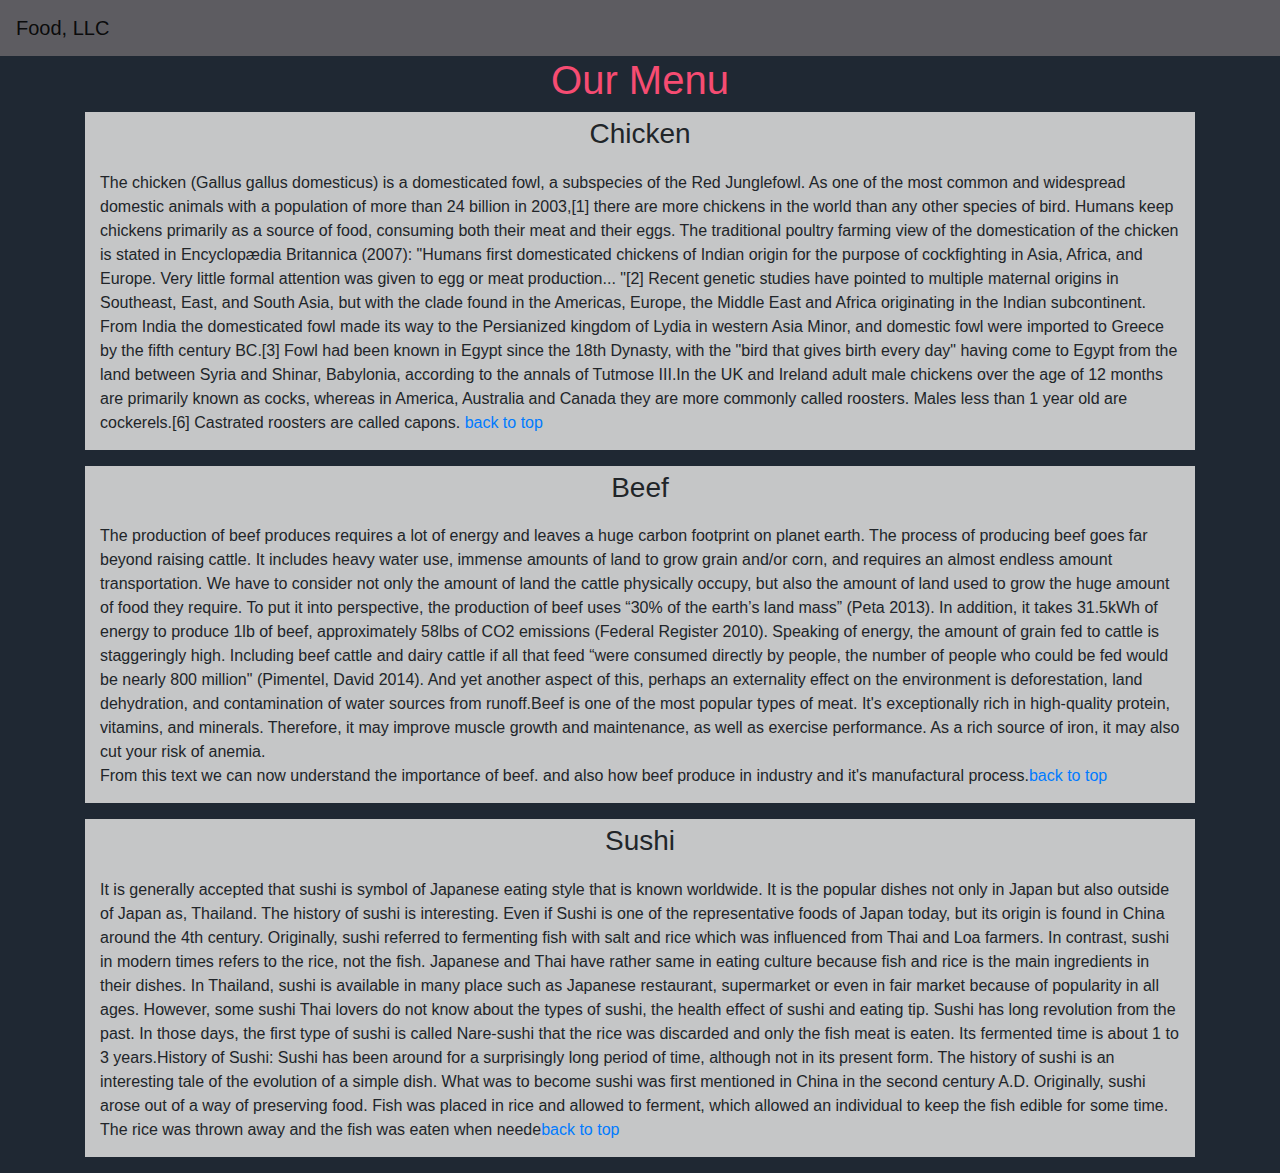
==== module3-solution/index.html @ cfabe522 "complete module 3 assignment" ====
<!DOCTYPE html>
<html lang="en">
<head>
 <meta charset="utf-8">
    <meta http-equiv="X-UAl-Compatible" content="IE=edge">
    <meta name="viewport" content="width=device-width, initial-scale=1">
    <title>Responsive bootstrap website</title>
    <link rel="stylesheet" href="css/bootstrap.min.css"> <!--bootstrap 4.6 version-->
    <link rel="stylesheet" href="css/style.css">
</head>
<body>
<nav class="navbar navbar-expand-lg navbar-light"> <!--some of the nav commands are different because it is bootstrap 4.6-->
  <a class="navbar-brand" href="index.html" >Food, LLC</a>
  <button class="navbar-toggler d-block d-sm-none" type="button" data-toggle="collapse" data-target="#navbarSupportedContent" aria-controls="navbarSupportedContent" aria-expanded="false" aria-label="Toggle navigation">
    <span class="navbar-toggler-icon d-block d-sm-none "></span>
  </button>

  <div class="collapse navbar-collapse" id="navbarSupportedContent">
    <ul class="navbar-nav mr-auto text-center d-block d-sm-none " id="nav-list"> <!-- I use d-block because it is nedded for bootstrap 4.6 v replace visiblity -xs -->
      <li class="nav-item">
        <a class="nav-link" href="#chicken">Chicken <span class="sr-only">(current)</span></a>
      </li>
      <li class="nav-item">
        <a class="nav-link" href="#beef">Beef</a>
      </li>
       <li class="nav-item">
        <a class="nav-link" href="#sushi">Sushi</a>
      </li>
  	</ul>
  </div><!--div clollapse-->
</nav><!--navbar-->
  <div class="container">
  	<a name="top"><h1 class="text-center">Our Menu</h1></a>
  	<section class="row">
  		<section class="col-md-12 col-sm-12 col-12 design"> <!--I use col-12 because in bootstrap 4.6 there is no col-xs-->
  			<a name="chicken"><h3 class="text-center">Chicken</h3></a>
  			<p>
The chicken (Gallus gallus domesticus) is a domesticated fowl, a subspecies of the Red Junglefowl. As one of the most common and widespread domestic animals with a population of more than 24 billion in 2003,[1] there are more chickens in the world than any other species of bird. Humans keep chickens primarily as a source of food, consuming both their meat and their eggs.
The traditional poultry farming view of the domestication of the chicken is stated in Encyclopædia Britannica (2007): "Humans first domesticated chickens of Indian origin for the purpose of cockfighting in Asia, Africa, and Europe. Very little formal attention was given to egg or meat production... "[2] Recent genetic studies have pointed to multiple maternal origins in Southeast, East, and South Asia, but with the clade found in the Americas, Europe, the Middle East and Africa originating in the Indian subcontinent. From India the domesticated fowl made its way to the Persianized kingdom of Lydia in western Asia Minor, and domestic fowl were imported to Greece by the fifth century BC.[3] Fowl had been known in Egypt since the 18th Dynasty, with the "bird that gives birth every day" having come to Egypt from the land between Syria and Shinar, Babylonia, according to the annals of Tutmose III.In the UK and Ireland adult male chickens over the age of 12 months are primarily known as cocks, whereas in America, Australia and Canada they are more commonly called roosters. Males less than 1 year old are cockerels.[6] Castrated roosters are called capons.
<a href="#top">back to top</a>
		</p>
  		</section> 
  		  	<section class="col-md-12 col-sm-12 col-12 design"> <!--I use col-12 because in bootstrap 4.6 there is no col-xs-->
  		  		<a name="beef"><h3 class="text-center">Beef</h3></a>  	
 		<p>
The production of beef produces requires a lot of energy and leaves a huge carbon footprint on planet earth. The process of producing beef goes far beyond raising cattle. It includes heavy water use, immense amounts of land to grow grain and/or corn, and requires an almost endless amount transportation. We have to consider not only the amount of land the cattle physically occupy, but also the amount of land used to grow the huge amount of food they require. To put it into perspective, the production of beef uses “30% of the earth’s land mass” (Peta 2013). In addition, it takes 31.5kWh of energy to produce 1lb of beef, approximately 58lbs of CO2 emissions (Federal Register 2010). Speaking of energy, the amount of grain fed to cattle is staggeringly high. Including beef cattle and dairy cattle if all that feed “were consumed directly by people, the number of people who could be fed would be nearly 800 million" (Pimentel, David 2014). And yet another aspect of this, perhaps an externality effect on the environment is deforestation, land dehydration, and contamination of water sources from runoff.Beef is one of the most popular types of meat. It's exceptionally rich in high-quality protein, vitamins, and minerals. Therefore, it may improve muscle growth and maintenance, as well as exercise performance. As a rich source of iron, it may also cut your risk of anemia.<br>
From this text we can now understand the importance of beef. and also how beef produce in industry and it's manufactural process.<a href="#top">back to top</a>
		</p>
  		</section> 
  		  	<section class="col-md-12 col-sm-12 col-12 design"><!--I use col-12 because in bootstrap 4.6 there is no col-xs-->
  		  		<a name="sushi"><h3 class="text-center">Sushi</h3></a>
  			<p>
It is generally accepted that sushi is symbol of Japanese eating style that is known worldwide. It is the popular dishes not only in Japan but also outside of Japan as, Thailand. The history of sushi is interesting. Even if Sushi is one of the representative foods of Japan today, but its origin is found in China around the 4th century. Originally, sushi referred to fermenting fish with salt and rice which was influenced from Thai and Loa farmers. In contrast, sushi in modern times refers to the rice, not the fish. Japanese and Thai have rather same in eating culture because fish and rice is the main ingredients in their dishes. In Thailand, sushi is available in many place such as Japanese restaurant, supermarket or even in fair market because of popularity in all ages. However, some sushi Thai lovers do not know about the types of sushi, the health effect of sushi and eating tip. Sushi has long revolution from the past. In those days, the first type of sushi is called Nare-sushi that the rice was discarded and only the fish meat is eaten. Its fermented time is about 1 to 3 years.History of Sushi: Sushi has been around for a surprisingly long period of time, although not in its present form. The history of sushi is an interesting tale of the evolution of a simple dish. What was to become sushi was first mentioned in China in the second century A.D. Originally, sushi arose out of a way of preserving food. Fish was placed in rice and allowed to ferment, which allowed an individual to keep the fish edible for some time. The rice was thrown away and the fish was eaten when neede<a href="#top">back to top</a>
		</p>
  		</section>
  	</section><!--row-->
  </div><!--end of container div-->
  <script src="js/jquery-3.6.0.js"></script>
  <script src="js/bootstrap.min.js"></script>
</body>
</html>
---- module3-solution/css/style.css ----
*{
	box-sizing: border-box;
}
body{
	background-color: #1f2833;
}
h1{
	color: #f64c72;
}
.design p{
	background-color: #c5c6c7;
	padding: 15px;
}
.design h3{
	background-color: #c5c6c7;
	margin: 0;
	padding: 5px;
}
#nav-list a{
	color: #29648a; 
	text-align: center;

}
#nav-list{
	background: #aaabb8;
	width: 100%;
}
#nav-list a:hover{
	background: #E7E7E7;
}
.navbar{
	background-color: #5d5c61;
}
.navbar-toggler{
	background: cyan;
	margin-bottom: 15px;
}
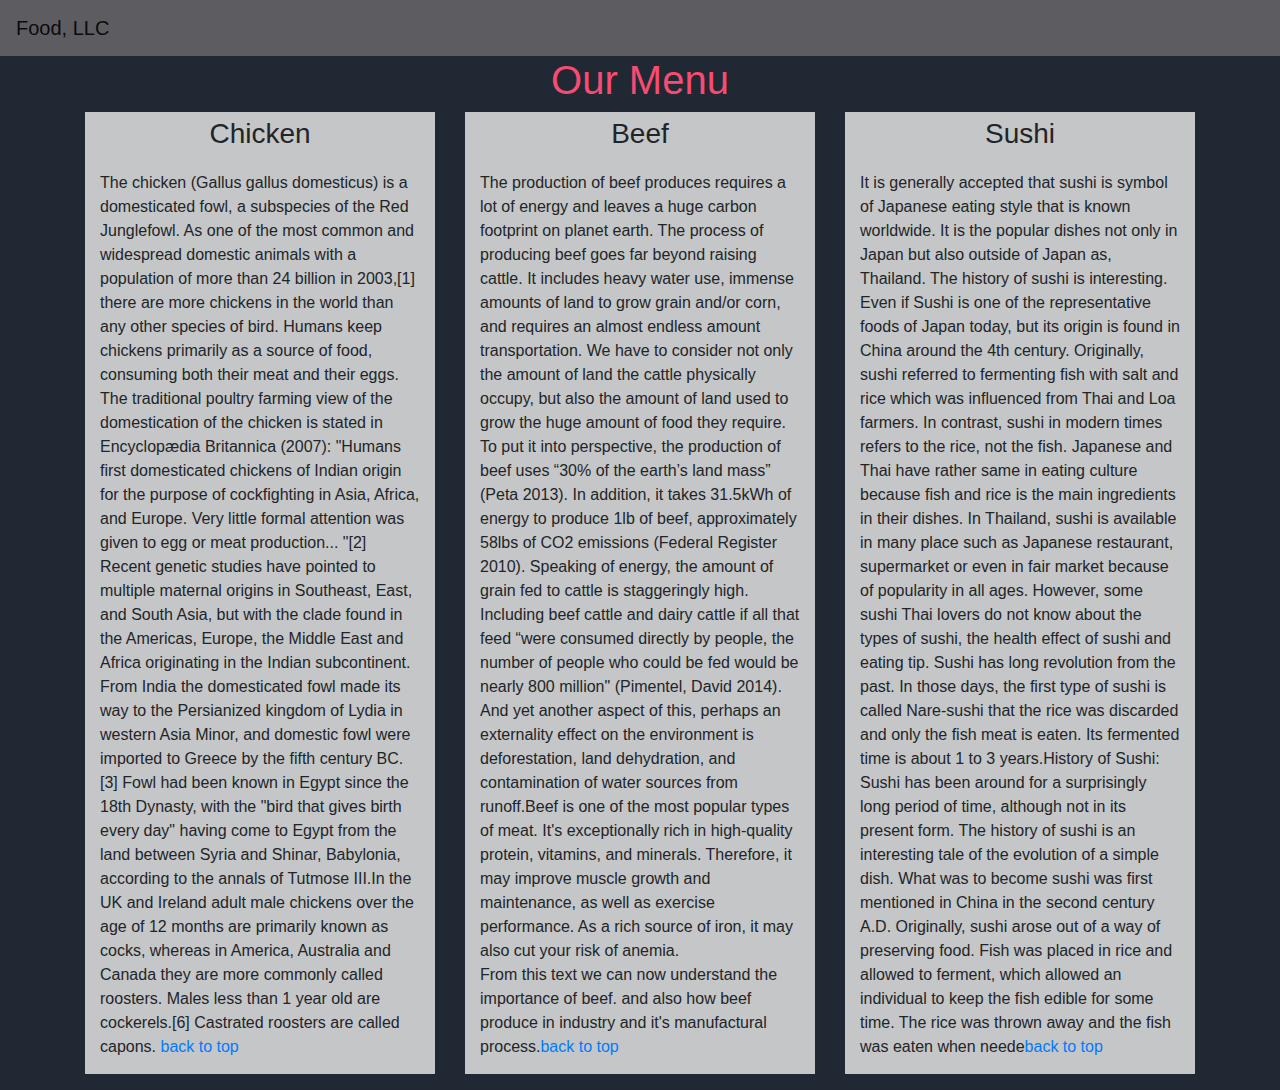
==== commit c0f321e4: "finishe assignment" ====
--- a/module3-solution/index.html
+++ b/module3-solution/index.html
@@ -32,7 +32,7 @@
   <div class="container">
   	<a name="top"><h1 class="text-center">Our Menu</h1></a>
   	<section class="row">
-  		<section class="col-md-12 col-sm-12 col-12 design"> <!--I use col-12 because in bootstrap 4.6 there is no col-xs-->
+  		<section class="col-md-4 col-sm-6 col-12 design"> <!--I use col-12 because in bootstrap 4.6 there is no col-xs-->
   			<a name="chicken"><h3 class="text-center">Chicken</h3></a>
   			<p>
 The chicken (Gallus gallus domesticus) is a domesticated fowl, a subspecies of the Red Junglefowl. As one of the most common and widespread domestic animals with a population of more than 24 billion in 2003,[1] there are more chickens in the world than any other species of bird. Humans keep chickens primarily as a source of food, consuming both their meat and their eggs.
@@ -40,14 +40,14 @@
 <a href="#top">back to top</a>
 		</p>
   		</section> 
-  		  	<section class="col-md-12 col-sm-12 col-12 design"> <!--I use col-12 because in bootstrap 4.6 there is no col-xs-->
+  		  	<section class="col-md-4 col-sm-6 col-12 design"> <!--I use col-12 because in bootstrap 4.6 there is no col-xs-->
   		  		<a name="beef"><h3 class="text-center">Beef</h3></a>  	
  		<p>
 The production of beef produces requires a lot of energy and leaves a huge carbon footprint on planet earth. The process of producing beef goes far beyond raising cattle. It includes heavy water use, immense amounts of land to grow grain and/or corn, and requires an almost endless amount transportation. We have to consider not only the amount of land the cattle physically occupy, but also the amount of land used to grow the huge amount of food they require. To put it into perspective, the production of beef uses “30% of the earth’s land mass” (Peta 2013). In addition, it takes 31.5kWh of energy to produce 1lb of beef, approximately 58lbs of CO2 emissions (Federal Register 2010). Speaking of energy, the amount of grain fed to cattle is staggeringly high. Including beef cattle and dairy cattle if all that feed “were consumed directly by people, the number of people who could be fed would be nearly 800 million" (Pimentel, David 2014). And yet another aspect of this, perhaps an externality effect on the environment is deforestation, land dehydration, and contamination of water sources from runoff.Beef is one of the most popular types of meat. It's exceptionally rich in high-quality protein, vitamins, and minerals. Therefore, it may improve muscle growth and maintenance, as well as exercise performance. As a rich source of iron, it may also cut your risk of anemia.<br>
 From this text we can now understand the importance of beef. and also how beef produce in industry and it's manufactural process.<a href="#top">back to top</a>
 		</p>
   		</section> 
-  		  	<section class="col-md-12 col-sm-12 col-12 design"><!--I use col-12 because in bootstrap 4.6 there is no col-xs-->
+  		  	<section class="col-md-4 col-sm-12 col-12 design"><!--I use col-12 because in bootstrap 4.6 there is no col-xs-->
   		  		<a name="sushi"><h3 class="text-center">Sushi</h3></a>
   			<p>
 It is generally accepted that sushi is symbol of Japanese eating style that is known worldwide. It is the popular dishes not only in Japan but also outside of Japan as, Thailand. The history of sushi is interesting. Even if Sushi is one of the representative foods of Japan today, but its origin is found in China around the 4th century. Originally, sushi referred to fermenting fish with salt and rice which was influenced from Thai and Loa farmers. In contrast, sushi in modern times refers to the rice, not the fish. Japanese and Thai have rather same in eating culture because fish and rice is the main ingredients in their dishes. In Thailand, sushi is available in many place such as Japanese restaurant, supermarket or even in fair market because of popularity in all ages. However, some sushi Thai lovers do not know about the types of sushi, the health effect of sushi and eating tip. Sushi has long revolution from the past. In those days, the first type of sushi is called Nare-sushi that the rice was discarded and only the fish meat is eaten. Its fermented time is about 1 to 3 years.History of Sushi: Sushi has been around for a surprisingly long period of time, although not in its present form. The history of sushi is an interesting tale of the evolution of a simple dish. What was to become sushi was first mentioned in China in the second century A.D. Originally, sushi arose out of a way of preserving food. Fish was placed in rice and allowed to ferment, which allowed an individual to keep the fish edible for some time. The rice was thrown away and the fish was eaten when neede<a href="#top">back to top</a>
